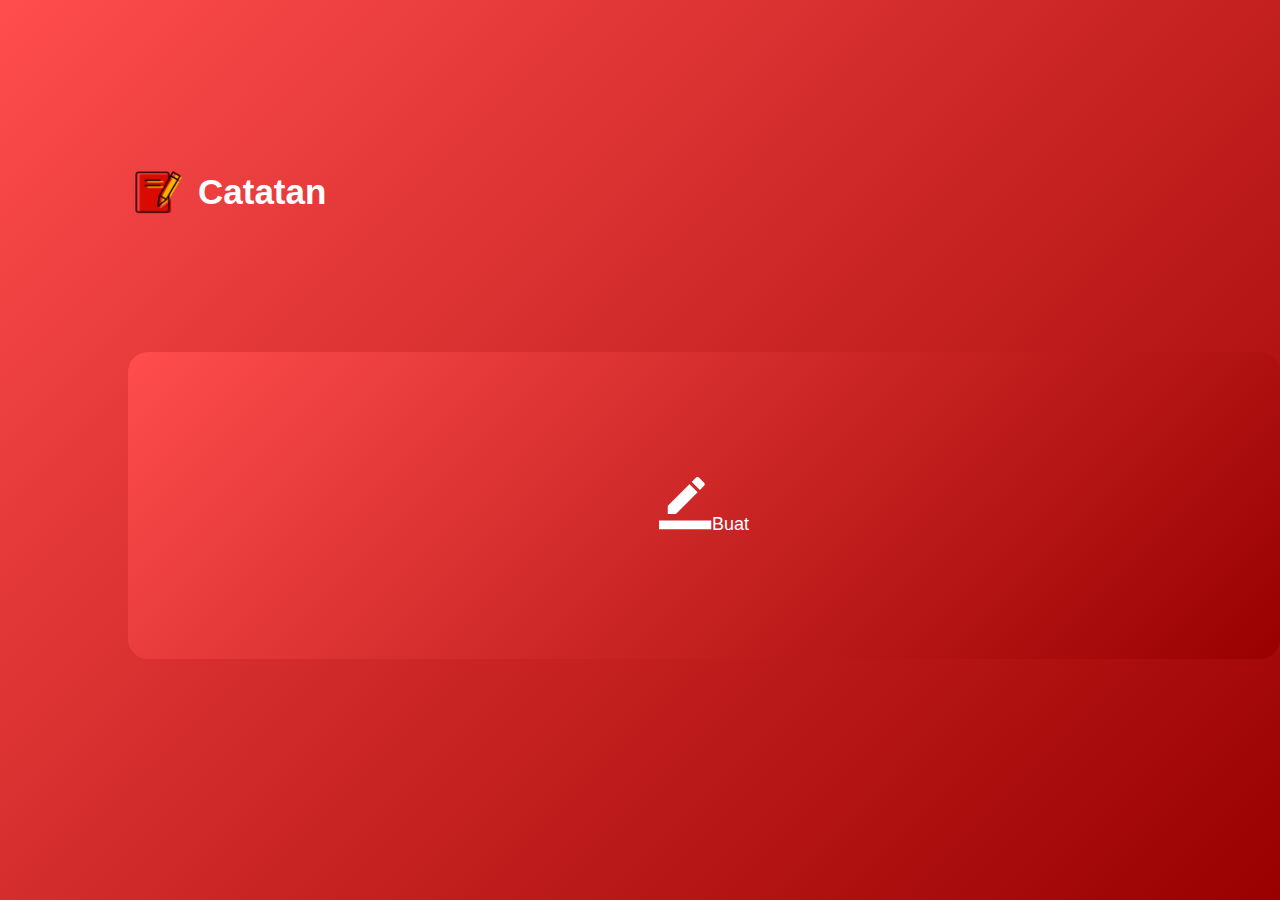
==== notes-app-dicoding/index.html @ 9405ee26 "submission notes apps" ====
<!DOCTYPE html>
<html lang="en">
  <head>
    <meta charset="UTF-8" />
    <meta name="viewport" content="width=device-width, initial-scale=1.0" />
    <title>Notes App Submission</title>
    <link rel="stylesheet" href="style.css" />
  </head>
  <body>
    <div class="container">
      <h1><img src="images/notes.png" />Catatan</h1>
      <button class="btn"><img src="images/edit.png" />Buat</button>
      <div class="notes-container">
        <!-- <p contenteditable="true" class="input-box">
          <img src="images/delete.png" />
        </p> -->
      </div>
    </div>
    <script src="script.js"></script>
  </body>
</html>
---- notes-app-dicoding/style.css ----
* {
  margin: 0;
  padding: 0;
  font-family: "Franklin Gothic Medium", "Arial Narrow", Arial, sans-serif;
  box-sizing: border-box;
}

.container {
  width: 100%;
  min-height: 100vh;
  background: linear-gradient(135deg, #ff4d4d, #990000);
  color: #fff;
  padding-top: 4%;
  padding-left: 10%;
  display: grid;
  grid-template-columns: 1fr; /* Satu kolom */
  grid-template-rows: auto auto auto; /* Tiga baris otomatis */
  gap: 20px; /* Jarak antar elemen */
}

.container h1 {
  font-size: 35px;
  font-weight: 600;
  display: flex;
  align-items: center;
}
.container h1 img {
  width: 60px;
  margin-right: 10px;
}

.container button {
  background: linear-gradient(135deg, #ff4d4d, #990000);
  color: #fff;
  font-size: 18px;
  outline: 0;
  border: 0;
  border-radius: 20px;
  padding: 14px 24px;
  cursor: pointer;
}

.input-box {
  width: 100%;
  max-width: 500px;
  min-height: 150px;
  background: #fff;
  color: #333;
  padding: 20px;
  border-radius: 5px;
  position: relative;
}

.input-box img {
  width: 25px;
  position: absolute;
  bottom: 15px;
  right: 15px;
  cursor: pointer;
}
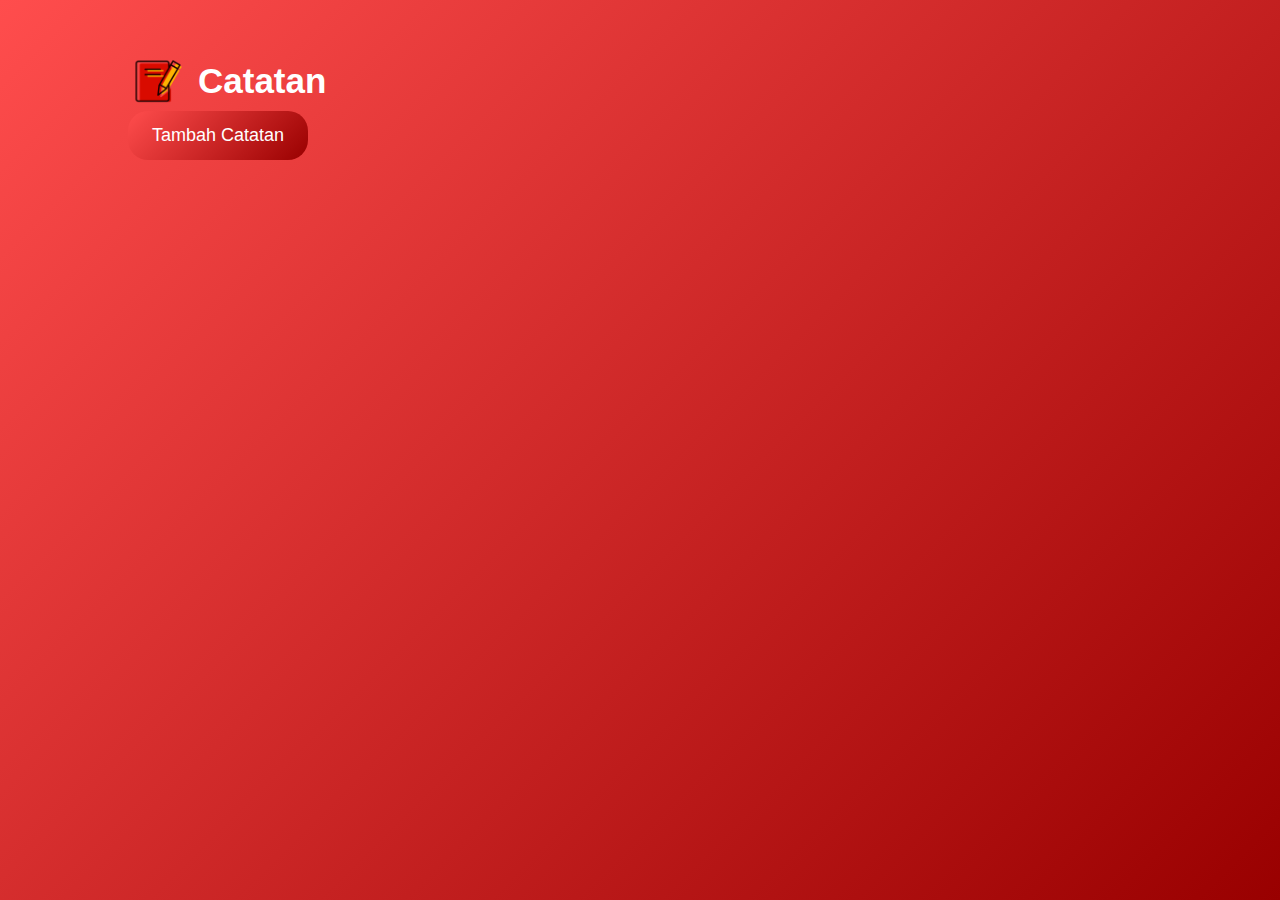
==== commit 890df5ee: "Add files via upload" ====
--- a/notes-app-dicoding/index.html
+++ b/notes-app-dicoding/index.html
@@ -9,12 +9,21 @@
   <body>
     <div class="container">
       <h1><img src="images/notes.png" />Catatan</h1>
-      <button class="btn"><img src="images/edit.png" />Buat</button>
-      <div class="notes-container">
-        <!-- <p contenteditable="true" class="input-box">
-          <img src="images/delete.png" />
-        </p> -->
+      <button id="openPopup">Tambah Catatan</button>
+
+      <div id="popup" class="popup">
+        <div class="popup-content">
+          <span id="closePopup" class="close">&times;</span>
+          <h2>Tambah Catatan</h2>
+          <input type="text" id="noteTitle" placeholder="Judul" />
+          <textarea id="noteDescription" placeholder="Deskripsi"></textarea>                                                                                                                              
+          <button id="addNoteBtn">Tambah</button>
+        </div>
       </div>
+
+      <ul id="noteList"></ul>
+
+      <div class="notes-container"></div>
     </div>
     <script src="script.js"></script>
   </body>
--- a/notes-app-dicoding/style.css
+++ b/notes-app-dicoding/style.css
@@ -12,12 +12,13 @@
   color: #fff;
   padding-top: 4%;
   padding-left: 10%;
-  display: grid;
   grid-template-columns: 1fr; /* Satu kolom */
   grid-template-rows: auto auto auto; /* Tiga baris otomatis */
   gap: 20px; /* Jarak antar elemen */
 }
-
+.notes-container {
+  display: grid;
+}
 .container h1 {
   font-size: 35px;
   font-weight: 600;
@@ -40,6 +41,87 @@
   cursor: pointer;
 }
 
+.note {
+  background-color: #fff;
+  color: #333;
+  box-shadow: 0 0 10px rgba(0, 0, 0, 0.1); /* Efek bayangan */
+  border-radius: 8px; /* Tambahkan border radius */
+  padding: 20px;
+  margin-bottom: 20px;
+  border-left: 4px solid #ff4d4d; /* Tambahkan border kiri berwarna merah */
+}
+
+/* Gaya untuk popup */
+.popup {
+  display: none; /* Defaultnya, popup tidak ditampilkan */
+  position: fixed; /* Popup tetap berada di posisi yang sama bahkan saat menggulir halaman */
+  top: 0;
+  left: 0;
+  width: 100%;
+  height: 100%;
+  background-color: rgba(
+    0,
+    0,
+    0,
+    0.5
+  ); /* Latar belakang transparan dengan opasitas */
+  z-index: 999; /* Popup berada di atas konten lainnya */
+}
+
+.popup-content {
+  background-color: red;
+  max-width: 400px;
+  margin: 100px auto; /* Menengahkan popup di tengah layar */
+  padding: 20px;
+  border-radius: 5px;
+  box-shadow: 0 0 10px rgba(0, 0, 0, 0.5); /* Efek bayangan */
+  position: relative;
+  text-align: center; /* Memusatkan konten */
+}
+
+.popup-content input,
+.popup-content textarea {
+  width: 100%; /* Mengatur lebar input dan textarea menjadi 100% */
+  padding: 10px; /* Menambahkan padding pada input dan textarea */
+  margin-bottom: 15px; /* Menambahkan margin bawah pada input dan textarea */
+  box-sizing: border-box; /* Menyesuaikan ukuran box */
+}
+.custom-alert {
+  display: none;
+  position: fixed;
+  top: 50%;
+  left: 50%;
+  transform: translate(-50%, -50%);
+  background-color: #fff;
+  border: 1px solid #ccc;
+  border-radius: 5px;
+  box-shadow: 0 0 10px rgba(0, 0, 0, 0.2);
+  padding: 20px;
+  z-index: 999;
+}
+
+.alert-content {
+  position: relative;
+}
+
+.close-alert {
+  position: absolute;
+  top: 5px;
+  right: 5px;
+  cursor: pointer;
+}
+
+#alertMessage {
+  margin: 0;
+}
+
+.close {
+  position: absolute;
+  top: 10px;
+  right: 10px;
+  cursor: pointer;
+}
+
 .input-box {
   width: 100%;
   max-width: 500px;
